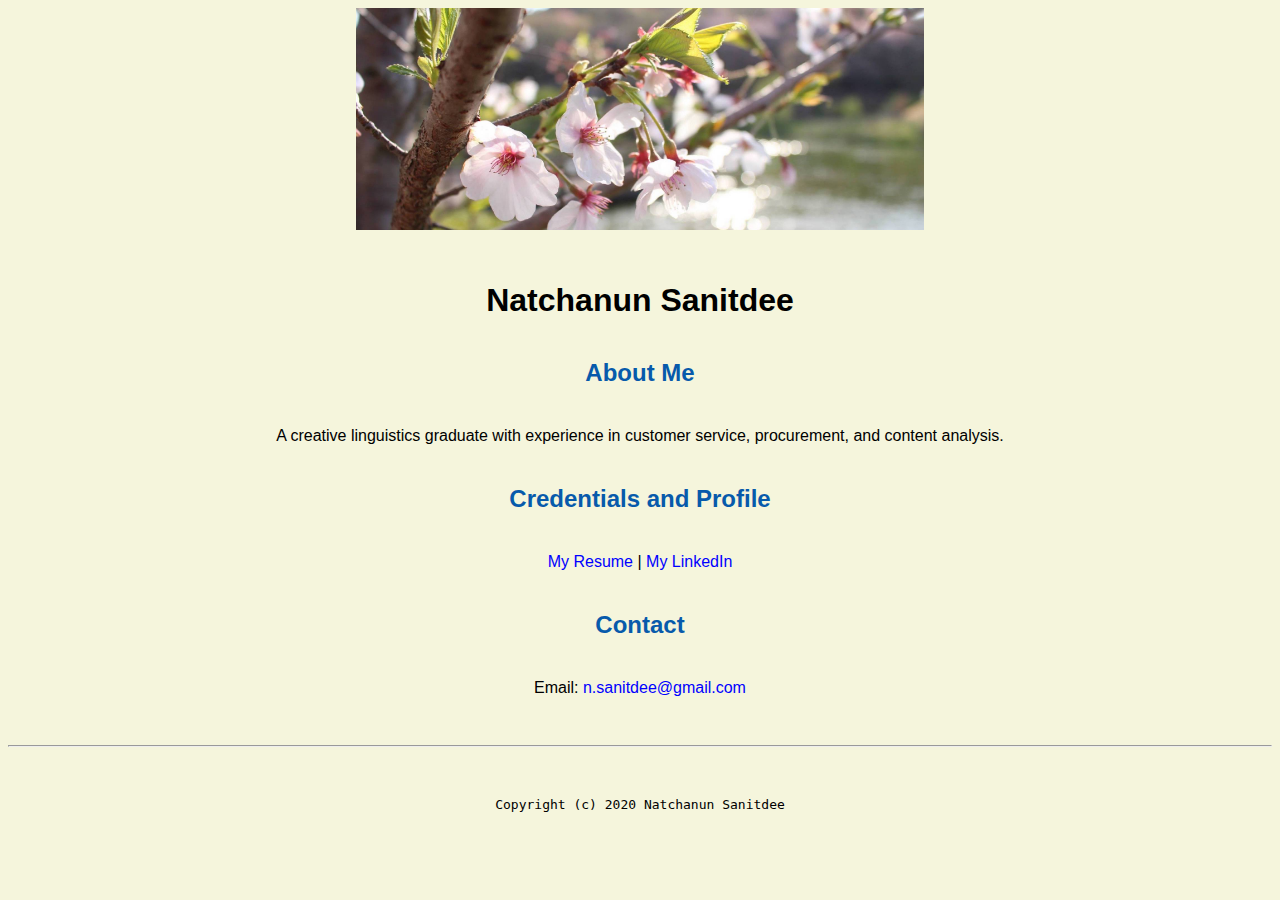
==== index.html @ 14717ebe "Update index.html" ====
<!doctype html>

<!-- this is a comment for human! -->

<html lang="en">

  <header>
    <title>About Me|Natchanun Sanitdee</title>
    <link rel="stylesheet" href="css/master.css">
    <link rel="FaviconIcon" href="favicon1.ico" type="image/x-icon">
    <link rel="shortcut" href="favicon1.ico" type="image/x-icon">
    <meta name="viewport" content="width-device-width, initial-scale=1, shrink-to-fit=no">
    <meta name="name" content="Natchanun Sanitdee's Resume">
  </header>
  <body>
    <img src="images/banner2.jpg" width="45%" alt="banner">
    <h1>Natchanun Sanitdee</h1>
    <h2>About Me</h2>
    <p>A creative linguistics graduate with experience in customer service, procurement, and content analysis.</p>
    <h2>Credentials and Profile</h2>
    <p><a href="resume.html">My Resume</a> | <a href="https://www.linkedin.com/in/n-sanitdee/">My LinkedIn</a></p>
    <h2>Contact</h2>
    <p>Email: <a href="mailto:n.sanitdee@gmail.com">n.sanitdee@gmail.com</a></p>

  </body>

  <footer>
    <hr>
    <code>Copyright (c) 2020 Natchanun Sanitdee</code>
  </footer>

</html>
---- css/master.css ----
/* Cascading stylesheet for the website */

/* Text inside these asterisks and slashes are comments for human */

  a {
    color: blue; /* set the text color to blue here */
    text-decoration: none; /* This means we do not want hyperlinks to be underlined */
  }

  a:hover {
    color: red; /* set the text color to red here */
    text-decoration: none; /* This means we do not want hyperlinks to be underlined */
  }

  body {
    background-color: beige; /* set the background color here */
    color: black; /* set the text color to black here */
    font-family: sans-serif, Arial, Helvetica; /* set the font here */
    text-align: center; /* set the text alignment here */
   }

  footer {
    margin-top: 2rem;
    margin-bottom: 2rem;
  }

  h1 {
    margin-bottom: 0.5rem;
    margin-top: 3rem;
   }

  h2 {
    color: #075AAB; /* set the text color of to #075AAB here */
    /* set both the bottom margin and top margin to 2.5rem here */
    margin-bottom: 2.5rem;
    margin-top: 2.5rem;
   }

  h3 {
    margin-bottom: 0;
    margin-top: 2rem;
  }

  h4 {
    margin-bottom: 1rem;
    margin-top: 0.5rem;
  }

  h5 {
    margin-top: 0.5rem;
  }

  hr {
    margin-bottom: 3rem;
    margin-top: 3rem;
  }

  /* this controls how the bullet points in the resume page looks */
  ul {
    display: table;
    margin: 0 auto;
    text-align: left;
  }
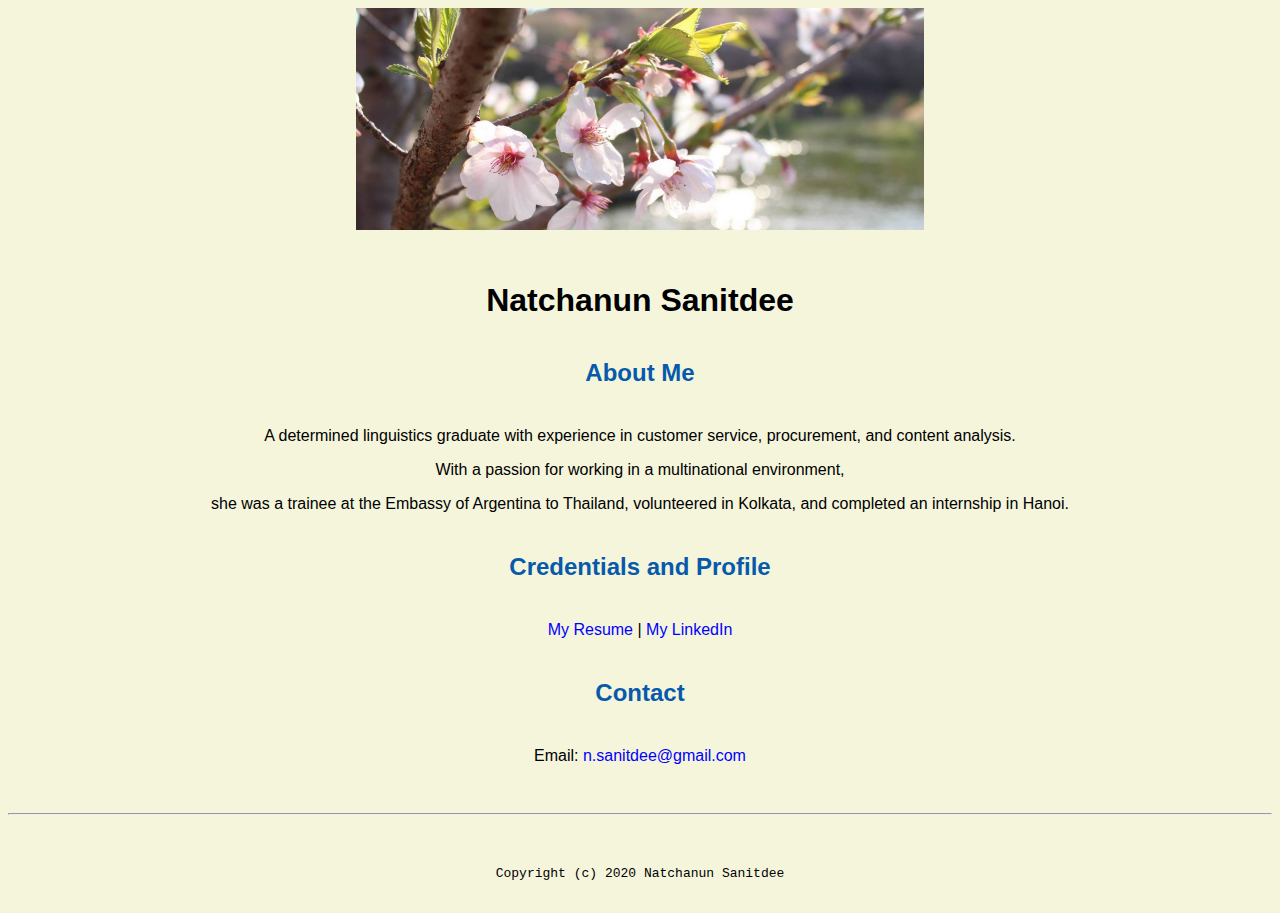
==== commit 170e1179: "Update index.html" ====
--- a/index.html
+++ b/index.html
@@ -16,7 +16,9 @@
     <img src="images/banner2.jpg" width="45%" alt="banner">
     <h1>Natchanun Sanitdee</h1>
     <h2>About Me</h2>
-    <p>A creative linguistics graduate with experience in customer service, procurement, and content analysis.</p>
+    <p>A determined linguistics graduate with experience in customer service, procurement, and content analysis.</p>
+    <p>With a passion for working in a multinational environment,</p>
+    <p>she was a trainee at the Embassy of Argentina to Thailand, volunteered in Kolkata, and completed an internship in Hanoi.</p>
     <h2>Credentials and Profile</h2>
     <p><a href="resume.html">My Resume</a> | <a href="https://www.linkedin.com/in/n-sanitdee/">My LinkedIn</a></p>
     <h2>Contact</h2>
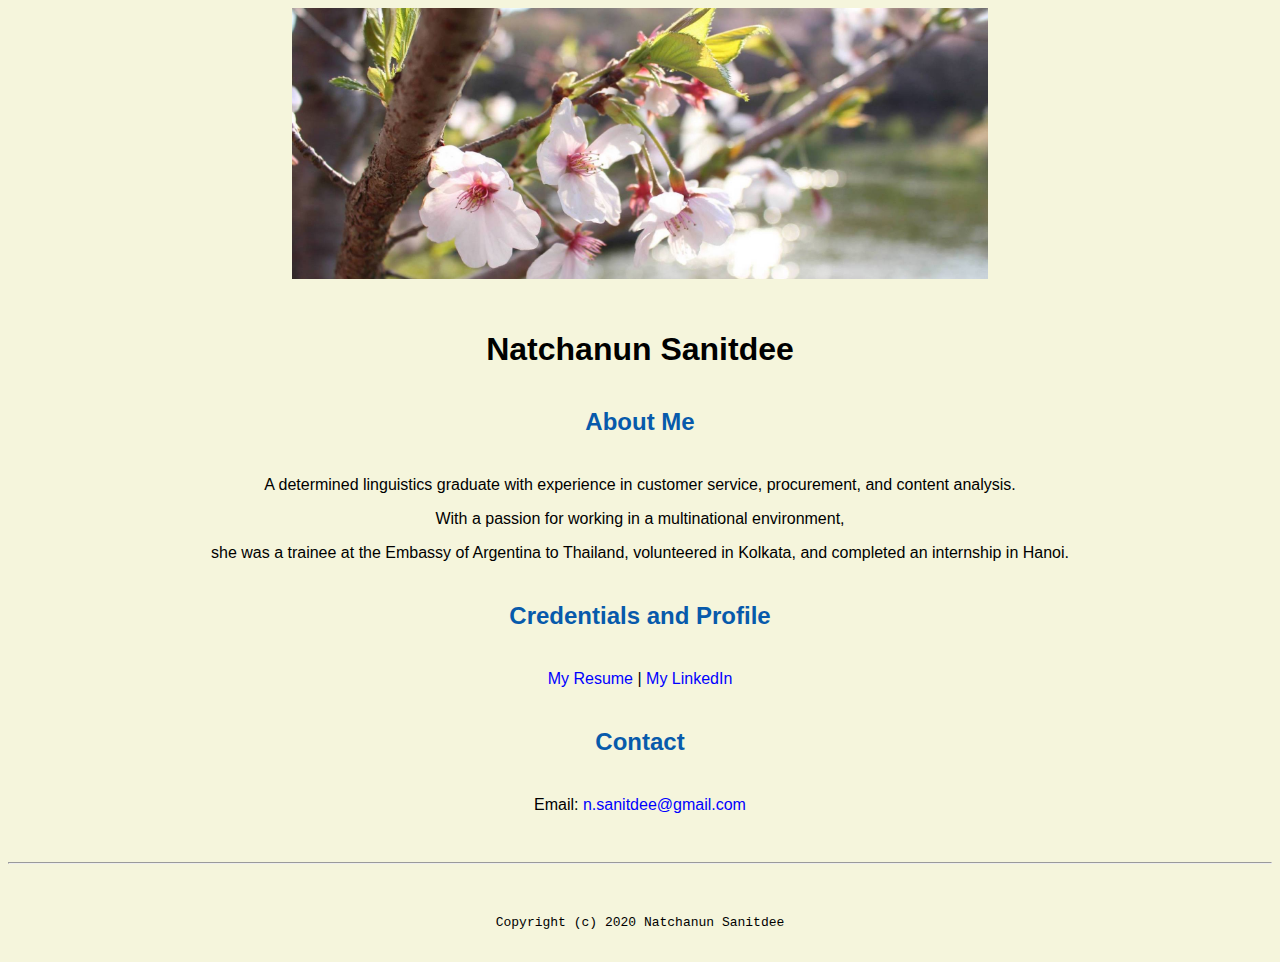
==== commit f3ef9400: "Update index.html" ====
--- a/index.html
+++ b/index.html
@@ -7,13 +7,13 @@
   <header>
     <title>About Me|Natchanun Sanitdee</title>
     <link rel="stylesheet" href="css/master.css">
-    <link rel="FaviconIcon" href="favicon1.ico" type="image/x-icon">
-    <link rel="shortcut" href="favicon1.ico" type="image/x-icon">
+    <link rel="FaviconIcon" href="favicon.ico" type="image/x-icon">
+    <link rel="shortcut" href="favicon.ico" type="image/x-icon">
     <meta name="viewport" content="width-device-width, initial-scale=1, shrink-to-fit=no">
     <meta name="name" content="Natchanun Sanitdee's Resume">
   </header>
   <body>
-    <img src="images/banner2.jpg" width="45%" alt="banner">
+    <img src="images/banner2.jpg" width="55%" alt="banner">
     <h1>Natchanun Sanitdee</h1>
     <h2>About Me</h2>
     <p>A determined linguistics graduate with experience in customer service, procurement, and content analysis.</p>
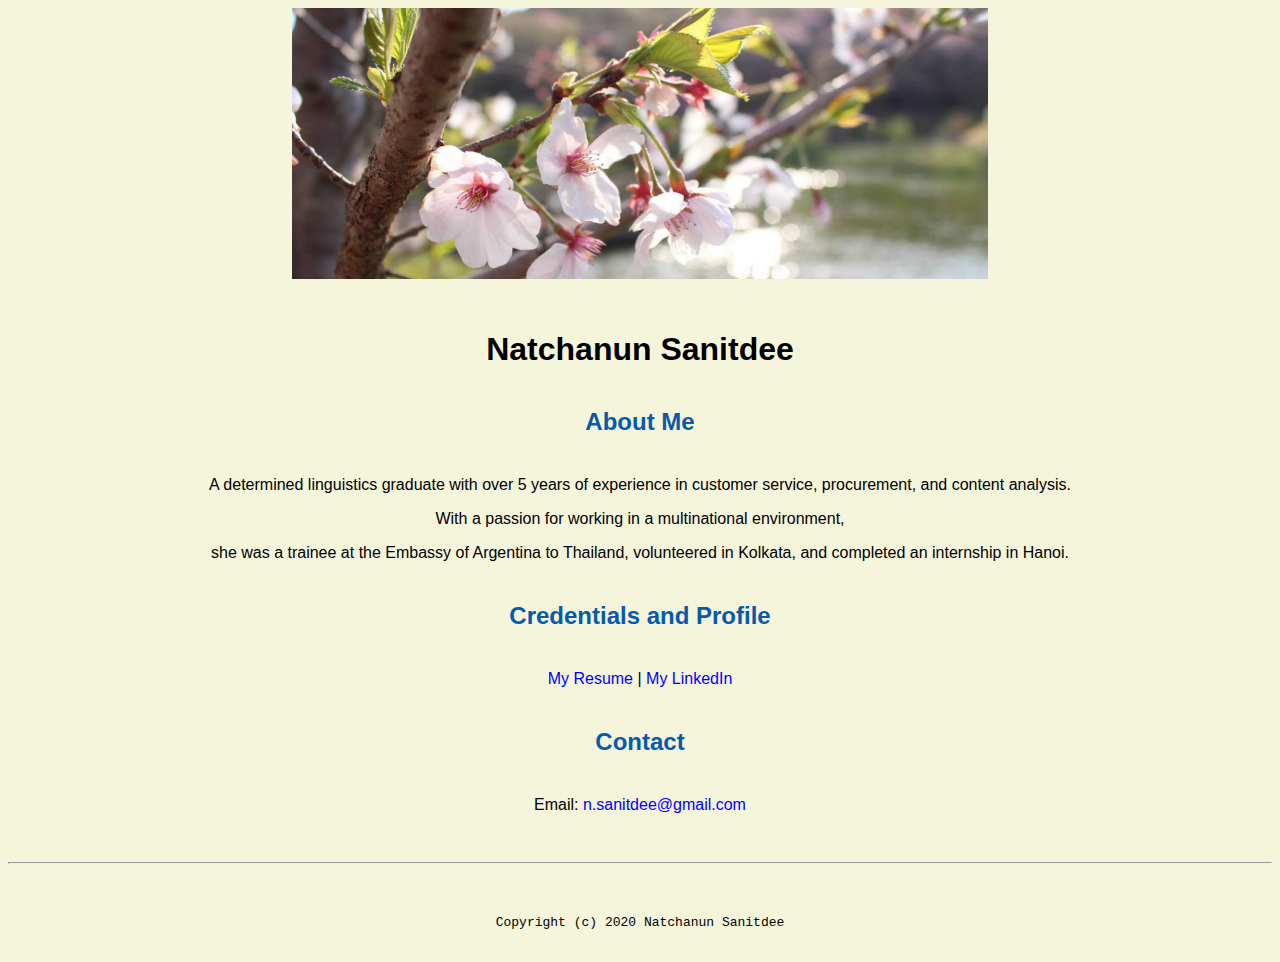
==== commit ba7fe1dd: "Update index.html" ====
--- a/index.html
+++ b/index.html
@@ -16,7 +16,7 @@
     <img src="images/banner2.jpg" width="55%" alt="banner">
     <h1>Natchanun Sanitdee</h1>
     <h2>About Me</h2>
-    <p>A determined linguistics graduate with experience in customer service, procurement, and content analysis.</p>
+    <p>A determined linguistics graduate with over 5 years of experience in customer service, procurement, and content analysis.</p>
     <p>With a passion for working in a multinational environment,</p>
     <p>she was a trainee at the Embassy of Argentina to Thailand, volunteered in Kolkata, and completed an internship in Hanoi.</p>
     <h2>Credentials and Profile</h2>
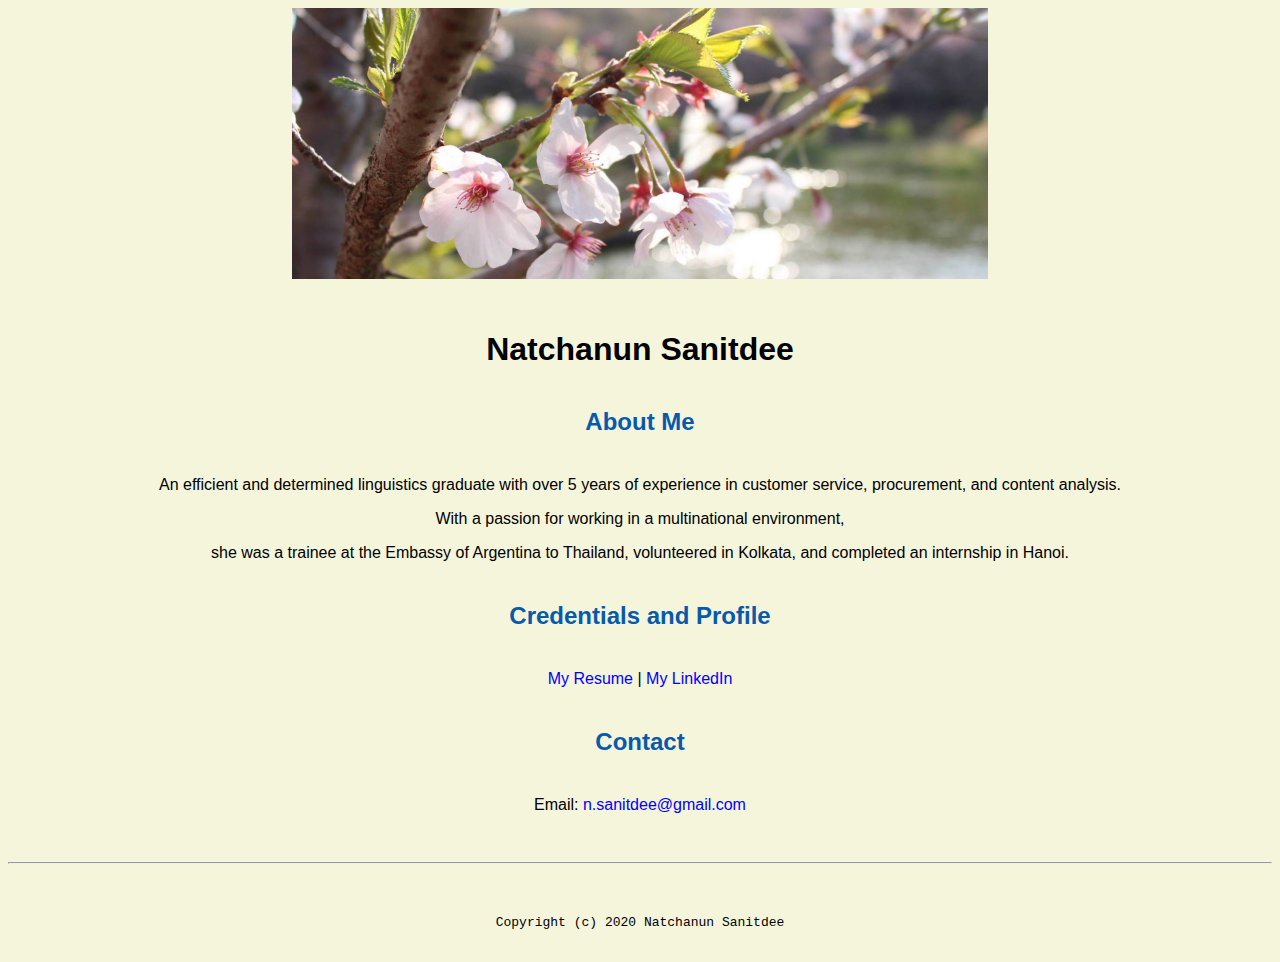
==== commit 9802f6e3: "Update index.html" ====
--- a/index.html
+++ b/index.html
@@ -16,7 +16,7 @@
     <img src="images/banner2.jpg" width="55%" alt="banner">
     <h1>Natchanun Sanitdee</h1>
     <h2>About Me</h2>
-    <p>A determined linguistics graduate with over 5 years of experience in customer service, procurement, and content analysis.</p>
+    <p>An efficient and determined linguistics graduate with over 5 years of experience in customer service, procurement, and content analysis.</p>
     <p>With a passion for working in a multinational environment,</p>
     <p>she was a trainee at the Embassy of Argentina to Thailand, volunteered in Kolkata, and completed an internship in Hanoi.</p>
     <h2>Credentials and Profile</h2>
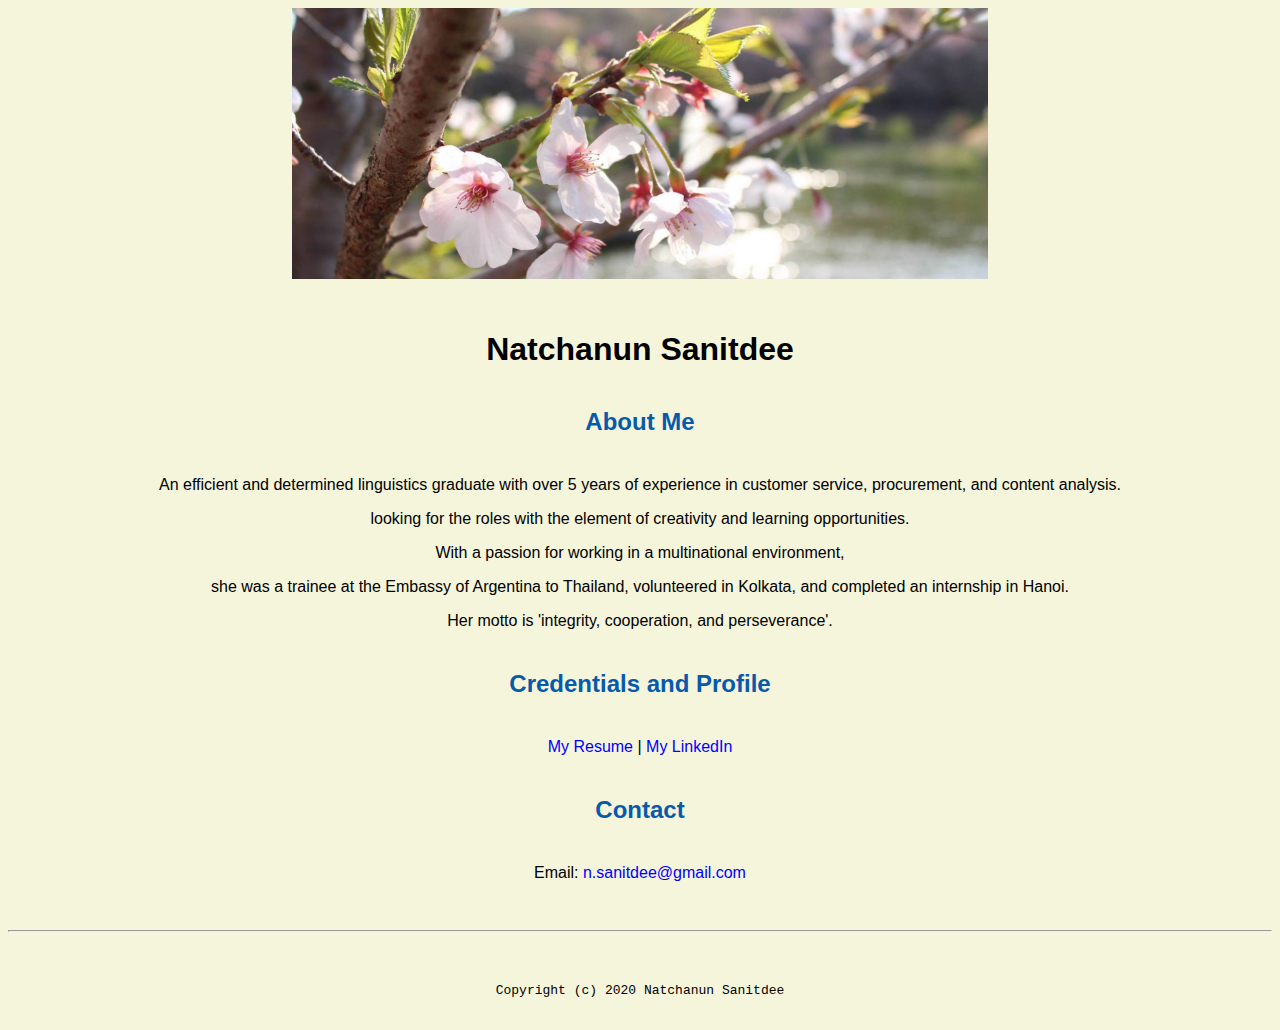
==== commit 49ba5356: "Update index.html" ====
--- a/index.html
+++ b/index.html
@@ -17,8 +17,10 @@
     <h1>Natchanun Sanitdee</h1>
     <h2>About Me</h2>
     <p>An efficient and determined linguistics graduate with over 5 years of experience in customer service, procurement, and content analysis.</p>
+    <p>looking for the roles with the element of creativity and learning opportunities.<p/>
     <p>With a passion for working in a multinational environment,</p>
     <p>she was a trainee at the Embassy of Argentina to Thailand, volunteered in Kolkata, and completed an internship in Hanoi.</p>
+    <p>Her motto is 'integrity, cooperation, and perseverance'.<p/>
     <h2>Credentials and Profile</h2>
     <p><a href="resume.html">My Resume</a> | <a href="https://www.linkedin.com/in/n-sanitdee/">My LinkedIn</a></p>
     <h2>Contact</h2>
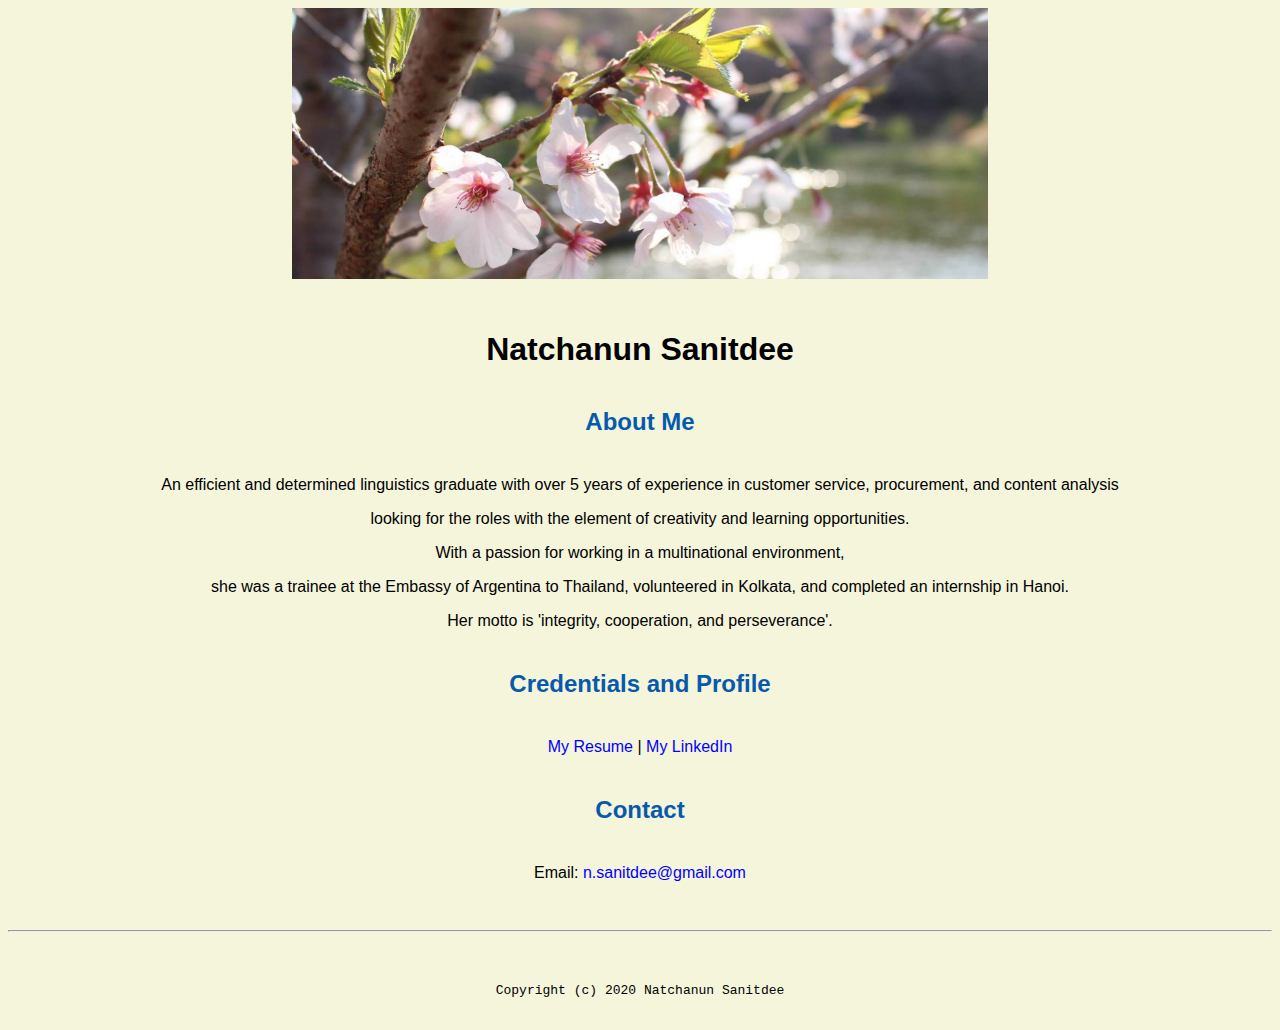
==== commit 1b333b6f: "Update index.html" ====
--- a/index.html
+++ b/index.html
@@ -16,7 +16,7 @@
     <img src="images/banner2.jpg" width="55%" alt="banner">
     <h1>Natchanun Sanitdee</h1>
     <h2>About Me</h2>
-    <p>An efficient and determined linguistics graduate with over 5 years of experience in customer service, procurement, and content analysis.</p>
+    <p>An efficient and determined linguistics graduate with over 5 years of experience in customer service, procurement, and content analysis</p>
     <p>looking for the roles with the element of creativity and learning opportunities.<p/>
     <p>With a passion for working in a multinational environment,</p>
     <p>she was a trainee at the Embassy of Argentina to Thailand, volunteered in Kolkata, and completed an internship in Hanoi.</p>
